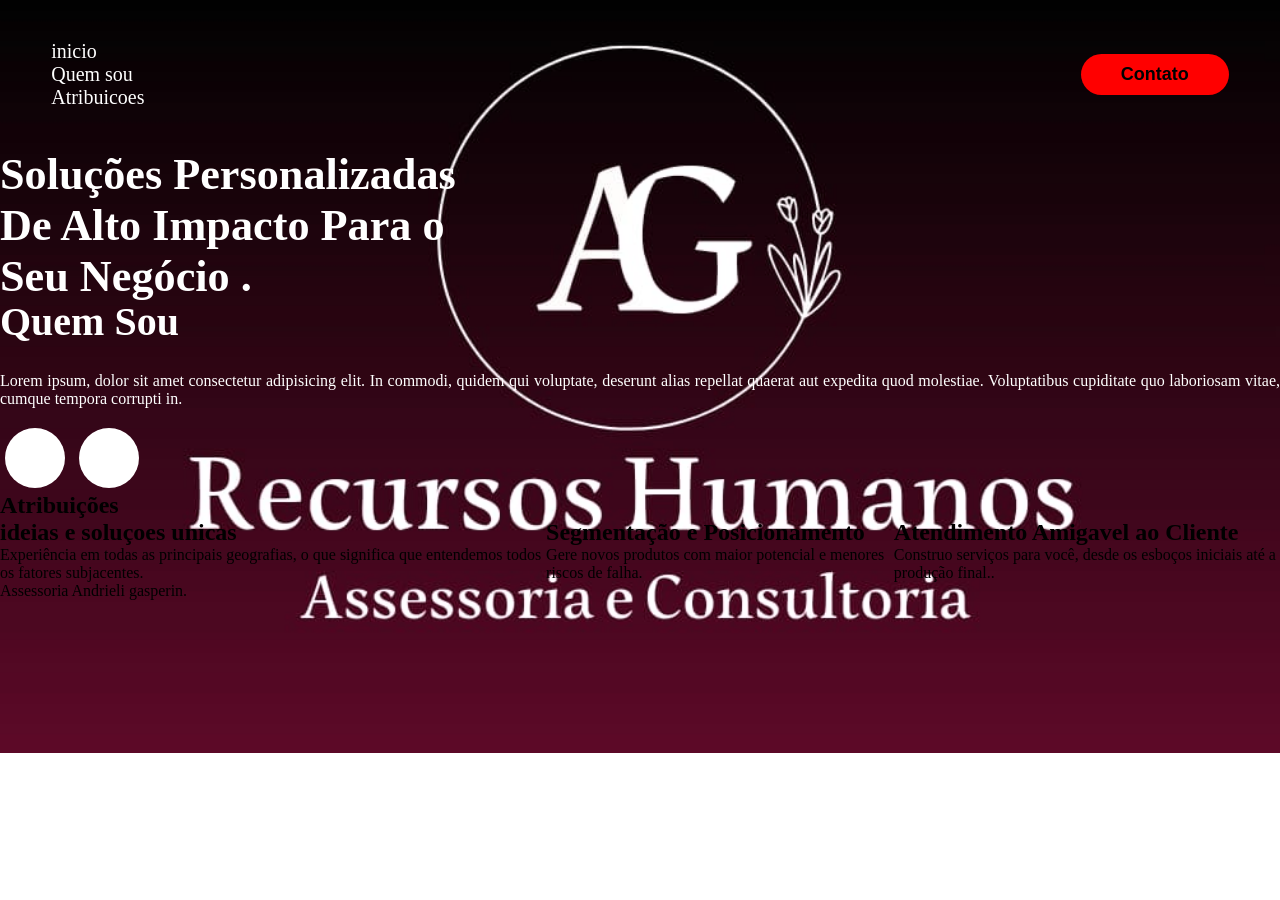
==== index.html @ f805cbea "troca de nome aquivo" ====
<!DOCTYPE html>
<html>
<head>
    <title>Andrieli Gasperin</title>
    <link rel="stylesheet" type="text/css" href="site.css">
</head>
<body>
    <header>
        <div class="interface">  
            <nav class="menu">
                <ul>
                    <li> <a href="#inicio">inicio</a></li>
                    <li> <a href="#quem sou">Quem sou</a></li>
                    <li> <a href="#atribuicoes">Atribuicoes</a></li>
                </ul>
            </nav>
            <div class="contato">
                <a href="https://wa.me/5554999668210">
                <button>Contato</button>
                </a>
            </div><!--contato-->
    </header>
    
    <main>
        <article id="inicio">
            <h1 class="txt-lateral">Soluções Personalizadas</h1>
            <h1 class="txt-lateral">De Alto Impacto Para o</h1>
            <h1 class="txt-lateral">Seu Negócio <span>.</span></h1>
        </article>
        <section class="sobre">
            <div id="quem sou">
               <h1> Quem Sou </h1>
               <p>Lorem ipsum, dolor sit amet consectetur adipisicing elit. In commodi, quidem qui voluptate, deserunt alias repellat quaerat aut expedita quod molestiae. Voluptatibus cupiditate quo laboriosam vitae, cumque tempora corrupti in.</p>
               <div class="btn-social">
                <a href=""><button><i class="bi bi-instagram"></i></button></a>
                <a href=""><button><i class="bi bi-linkedin"></i></button></a>
               </div>
            </div>
        </section>
        <section class="atribuicoes" id="atribuicoes">
            <div class="interface">
                <h2 class="titulo-atribuicoes">Atribuições</h2>
                <div class="flex">
                    <div class="atribuicoes">
                    <i class="bi bi-lightbulb-fill"></i>
                    <h2>ideias e soluçoes unicas</h2>
                    <p>Experiência em todas as principais geografias, o que significa que entendemos todos os fatores subjacentes.</p>
                    </div><!--atribuicao-->

                    <div class="atribuicoes">
                        <i class="bi bi-graph-up-arrow"></i>
                        <h2>Segmentação e Posicionamento</h2>
                        <p>Gere novos produtos com maior potencial e menores riscos de falha.</p>
                    </div>

                    <div class="atribuicoes">
                        <i class="bi bi-person-fill-check"></i>
                        <h2>Atendimento Amigavel ao Cliente</h2>
                        <p>Construo serviços para você, desde os esboços iniciais até a produção final..</p>
                    </div>
                </div><!--flex-->
            </div><!--interface-->
         </div>    
        </section>
    </main>
    
    <footer>
        <p> Assessoria Andrieli gasperin.</p>
    </footer>

       
</body>
</html>
---- site.css ----
*{
    margin: 0;
    padding: 0;
    box-sizing: border-box;
}

.flex{
    display: flex;
}

h2 .titulo-atribuicoes{
    color: white;
    font-size: 38px;
    text-align: center;
}

body{
    background-color: white;
    background-repeat: no-repeat;
    background-size: cover;
    background-image: url(foto/capa.jpeg);
    position: relative;    
}

/*cabecalho*/
header{
    padding: 40px 4%;
}

header > .interface{
    display: flex;
    align-items: center;
    justify-content: space-between;
} 

header a{
    color: white;
    text-decoration: none;
    display: inline-block;
    transition: 0.2s;
    font-size: 20px;
}

header nav ul{
    list-style-type: none;
}

header nav .menu ul li{
    display: inline-block;
    padding: 0 40px;
}

header .menu a:hover{
    color: rgba(255, 255, 255, 0.651);
    transform: scale(1.08);
}  

.contato button{
    padding: 10px 40px;
    font-size: 18px;
    font-weight: 700;
    background-color: red;
    border: 0;
    border-radius: 30px;
    cursor: pointer;
}

.contato button:hover{
    transform: scale(1.05);
    transition: 0.5s;
}

/*inicio*/
.txt-lateral{
    color: white;
    font-size: 1.17cm;
    font-weight: bold;
    line-height: normal;
}

/*sobre mim*/
section .sobre{
    padding: 80px 4%;
}

.sobre{
    color: white;
}

.sobre h1{
    font-size:40px ;
    line-height: 40px;
    margin-bottom: 30px;
}

.sobre p{
    margin: 20px 0;
    text-align: justify;
}

.btn-social button{
    width: 60px;
    height: 60px;
    border-radius: 50%;
    border: 0;
    background-color: rgb(255, 255, 255);
    font-size: 22px;
    cursor: pointer;
    margin: 0 5px;
    transition: 0.2s;
}
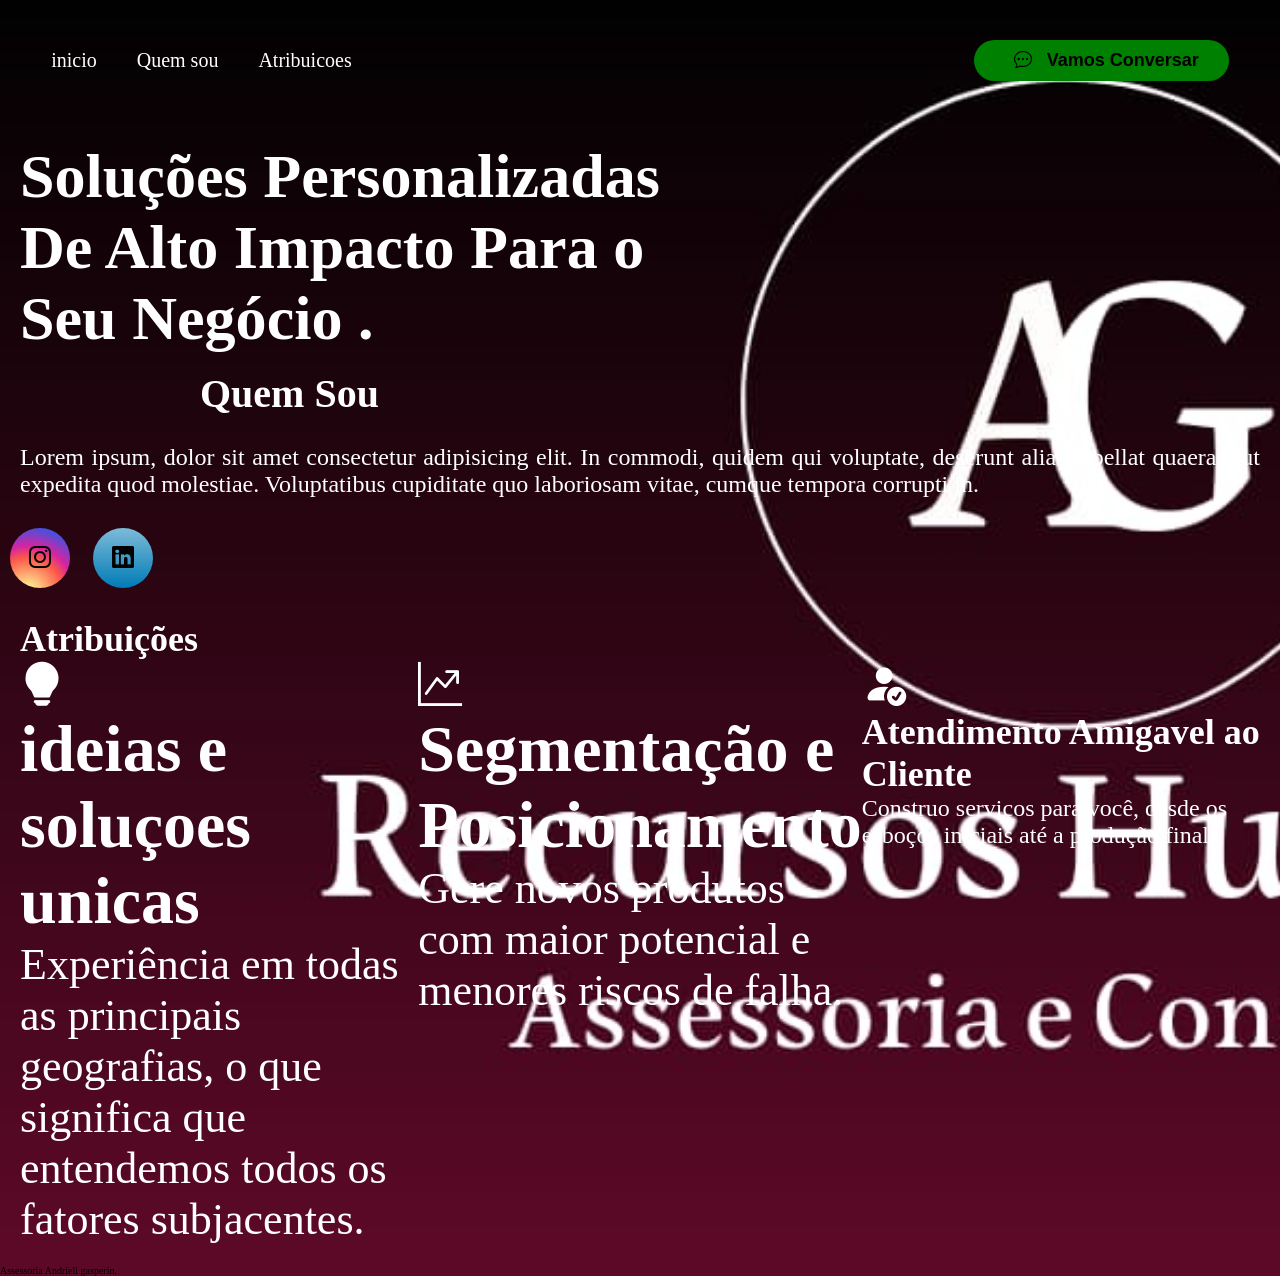
==== commit 254f07c6: "responsividade e outros ajustes" ====
--- a/index.html
+++ b/index.html
@@ -1,8 +1,10 @@
 <!DOCTYPE html>
 <html>
 <head>
+    <link rel="stylesheet" href="https://cdn.jsdelivr.net/npm/bootstrap-icons@1.11.2/font/bootstrap-icons.min.css">
+    
     <title>Andrieli Gasperin</title>
-    <link rel="stylesheet" type="text/css" href="site.css">
+    <link rel="stylesheet" type="text/css" href="style.css">
 </head>
 <body>
     <header>
@@ -16,24 +18,26 @@
             </nav>
             <div class="contato">
                 <a href="https://wa.me/5554999668210">
-                <button>Contato</button>
+                <button><i class="bi bi-chat-dots"></i> Vamos Conversar</button>
                 </a>
             </div><!--contato-->
     </header>
     
     <main>
         <article id="inicio">
-            <h1 class="txt-lateral">Soluções Personalizadas</h1>
-            <h1 class="txt-lateral">De Alto Impacto Para o</h1>
-            <h1 class="txt-lateral">Seu Negócio <span>.</span></h1>
+            <h1 class="txt-lateral1">Soluções Personalizadas</h1>
+            <h1 class="txt-lateral2">De Alto Impacto Para o</h1>
+            <h1 class="txt-lateral3">Seu Negócio <span>.</span></h1>
         </article>
         <section class="sobre">
             <div id="quem sou">
                <h1> Quem Sou </h1>
                <p>Lorem ipsum, dolor sit amet consectetur adipisicing elit. In commodi, quidem qui voluptate, deserunt alias repellat quaerat aut expedita quod molestiae. Voluptatibus cupiditate quo laboriosam vitae, cumque tempora corrupti in.</p>
                <div class="btn-social">
-                <a href=""><button><i class="bi bi-instagram"></i></button></a>
-                <a href=""><button><i class="bi bi-linkedin"></i></button></a>
+                    <div><a href=""><button class="midia1"><i class="bi bi-instagram"></i></button></a>
+                    </div>
+                    <div><a href=""><button class="midia2"><i class="bi bi-linkedin"></i></button></a> 
+                    </div>
                </div>
             </div>
         </section>
@@ -41,19 +45,19 @@
             <div class="interface">
                 <h2 class="titulo-atribuicoes">Atribuições</h2>
                 <div class="flex">
-                    <div class="atribuicoes">
+                    <div class="social1 ">
                     <i class="bi bi-lightbulb-fill"></i>
                     <h2>ideias e soluçoes unicas</h2>
                     <p>Experiência em todas as principais geografias, o que significa que entendemos todos os fatores subjacentes.</p>
                     </div><!--atribuicao-->
 
-                    <div class="atribuicoes">
+                    <div class="social2">
                         <i class="bi bi-graph-up-arrow"></i>
                         <h2>Segmentação e Posicionamento</h2>
                         <p>Gere novos produtos com maior potencial e menores riscos de falha.</p>
                     </div>
 
-                    <div class="atribuicoes">
+                    <div class="social3">
                         <i class="bi bi-person-fill-check"></i>
                         <h2>Atendimento Amigavel ao Cliente</h2>
                         <p>Construo serviços para você, desde os esboços iniciais até a produção final..</p>
--- a/style.css
+++ b/style.css
@@ -0,0 +1,243 @@
+*{
+    margin: 0;
+    padding: 0;
+    box-sizing: border-box;
+}
+:root {
+    font-size: 62.5%;
+}
+
+.flex{
+    display: flex;
+}
+
+h2 .titulo-atribuicoes{
+    color: white;
+    font-size: 3.8rem;
+    text-align: center;
+}
+
+body{
+    background-repeat: no-repeat;
+    background-size: cover;
+    position: relative;    
+    background-image: url(foto/capa.jpeg);
+
+}
+
+/*cabecalho*/
+header{
+    padding: 4rem 4%;
+}
+
+header > .interface{
+    display: flex;
+    align-items: center;
+    justify-content: space-between;
+} 
+
+header a{
+    color: white;
+    text-decoration: none;
+    display: inline-block;
+    transition: 0.2s;
+    font-size: 2rem;
+}
+
+header nav ul{
+    list-style-type: none;
+    display: flex;
+    gap: 4rem ;
+}
+
+header nav .menu ul li{
+    display: inline-block;
+    padding: 0 4rem;
+}
+
+header .menu a:hover{
+    color: rgba(207, 78, 78, 0.651);
+    transform: scale(1.08);
+}  
+
+.contato button{
+    padding: 1rem 3rem;
+    font-size: 1.8rem;
+    font-weight: 700;
+    background-color: green ;
+    border: 0;
+    border-radius: 3rem;
+    cursor: pointer;
+
+}
+
+.contato button:hover{
+    transform: scale(1.05);
+    transition: 0.5s;
+}
+
+button i {
+    padding: 1rem;
+}
+
+/*inicio*/
+#inicio{
+    color: white;
+    font-size: 4.14rem;
+    font-weight: bold;
+    line-height: normal;
+    margin: 2rem;
+}
+
+.txt-lateral1 {
+    animation-duration: 3s;
+    animation-name: esquerda;
+}
+
+@keyframes esquerda {
+    from {
+        margin-left: 100%;
+        width: 300%;
+    } to {
+        margin-left: 0%;
+        width: 100%;
+    }
+}
+
+.txt-lateral2 {
+    animation-duration: 5s;
+    animation-name: esquerda;
+}
+
+@keyframes esquerda {
+    from {
+        margin-left: 100%;
+        width: 300%;
+    } to {
+        margin-left: 0%;
+        width: 100%;
+    }
+}
+    
+.txt-lateral3 {
+    animation-duration: 6s;
+    animation-name: esquerda;
+}
+
+@keyframes esquerda {
+    from {
+        margin-left: 100%;
+        width: 300%;
+    } to {
+        margin-left: 0%;
+        width: 100%;
+    }
+}
+
+/*sobre mim*/
+section .sobre{
+    padding: 8rem 4%;
+}
+
+.sobre{
+    color: white;   
+    display: inline; 
+}
+
+.sobre h1{
+    font-size: 4rem ;
+    line-height: 4rem;
+    margin-bottom: 3rem;
+    margin-left: 20rem;
+}
+
+.sobre p{
+    margin: 2rem 0;
+    text-align: justify;
+    font-size: 2.4rem;
+    margin: 2rem;
+}
+
+.btn-social button{
+    width: 6rem;
+    height: 6rem;
+    border-radius: 50%;
+    border: 0;
+    font-size: 2.2rem;
+    cursor: pointer;
+    margin: 1rem;
+    transition: 0.2s;
+
+}   
+
+.btn-social button:hover {
+    font-size:2.8rem ;
+    transition: 1s;
+    transform: scale(1);
+    transition-timing-function:cubic-bezier(0.645, 0.045, 0.355, 1)(0.175, 0.885, 0.32, 1.275);
+}
+
+.btn-social div {
+    display: flex;
+    display: inline;
+}
+.midia1 {
+    background: #d6249f;
+  background: radial-gradient(circle at 30% 107%, #fdf497 0%, #fdf497 5%, #fd5949 45%,#d6249f 60%,#285AEB 90%);
+}
+.midia2 {
+    background: linear-gradient(#7dbbd8, #007bb6);
+}
+
+
+.atribuicoes {
+    color: white;
+    font-size: 2.4rem;
+    margin: 2rem;
+    display: flex;
+}
+
+.interface h2 p {
+    display:flex;
+    display: inline;
+}
+
+
+.social1, .social2, .social3 i{
+    font-size: 4.4rem;
+}
+
+.atribuicoes .flex {
+    display: grid;
+    grid-template-columns: repeat(3, 1fr);
+}
+
+/*celular*/
+@media (max-width: 1020px) {
+    .flex{
+        flex-direction: column;
+        align-items: center;
+    }
+
+    .interface{
+        flex-direction: column;
+    }
+
+    /*main*/
+    .inicio{
+        gap: 4rem;
+    }
+
+    .sobre{
+        gap: 4rem;
+    }
+
+    .atribuicoes {
+        gap: 4rem;
+    }
+
+    
+}
+
+
+
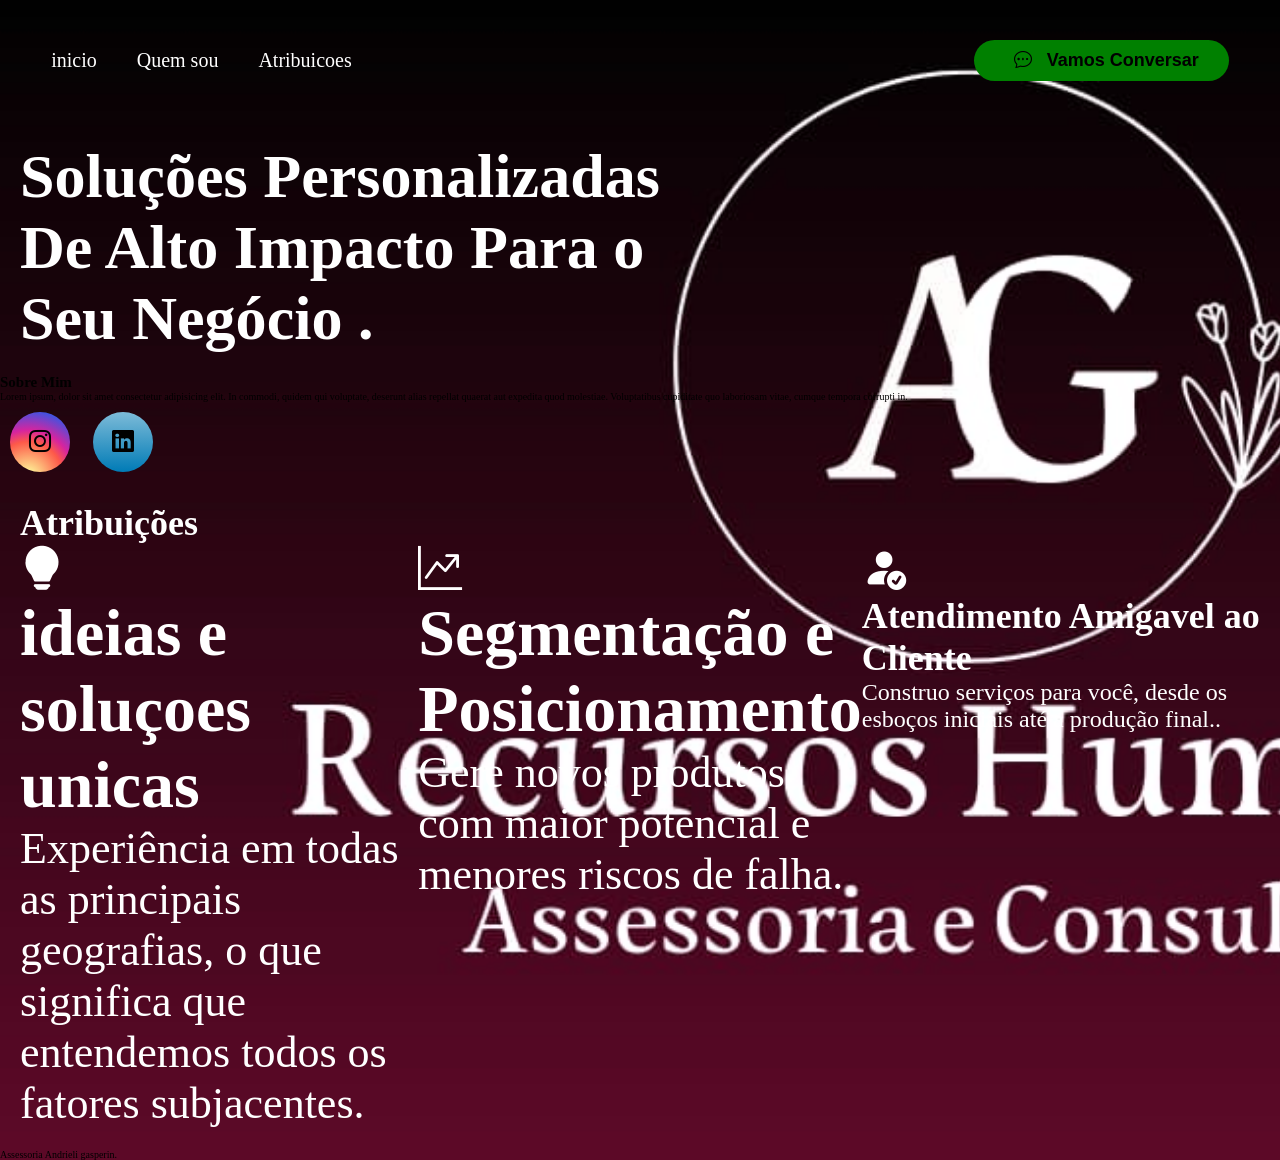
==== commit 4745bf60: "Atualizar o index.html" ====
--- a/index.html
+++ b/index.html
@@ -29,9 +29,10 @@
             <h1 class="txt-lateral2">De Alto Impacto Para o</h1>
             <h1 class="txt-lateral3">Seu Negócio <span>.</span></h1>
         </article>
-        <section class="sobre">
-            <div id="quem sou">
-               <h1> Quem Sou </h1>
+        
+        <section class="sobre-mim">
+            <div id="sobre-mim">
+               <h1> Sobre Mim </h1>
                <p>Lorem ipsum, dolor sit amet consectetur adipisicing elit. In commodi, quidem qui voluptate, deserunt alias repellat quaerat aut expedita quod molestiae. Voluptatibus cupiditate quo laboriosam vitae, cumque tempora corrupti in.</p>
                <div class="btn-social">
                     <div><a href=""><button class="midia1"><i class="bi bi-instagram"></i></button></a>
--- a/style.css
+++ b/style.css
@@ -42,6 +42,12 @@
     display: inline-block;
     transition: 0.2s;
     font-size: 2rem;
+}
+
+.menu{
+    display:inline-block;
+    display:flex;
+    justify-content: space-between;
 }
 
 header nav ul{
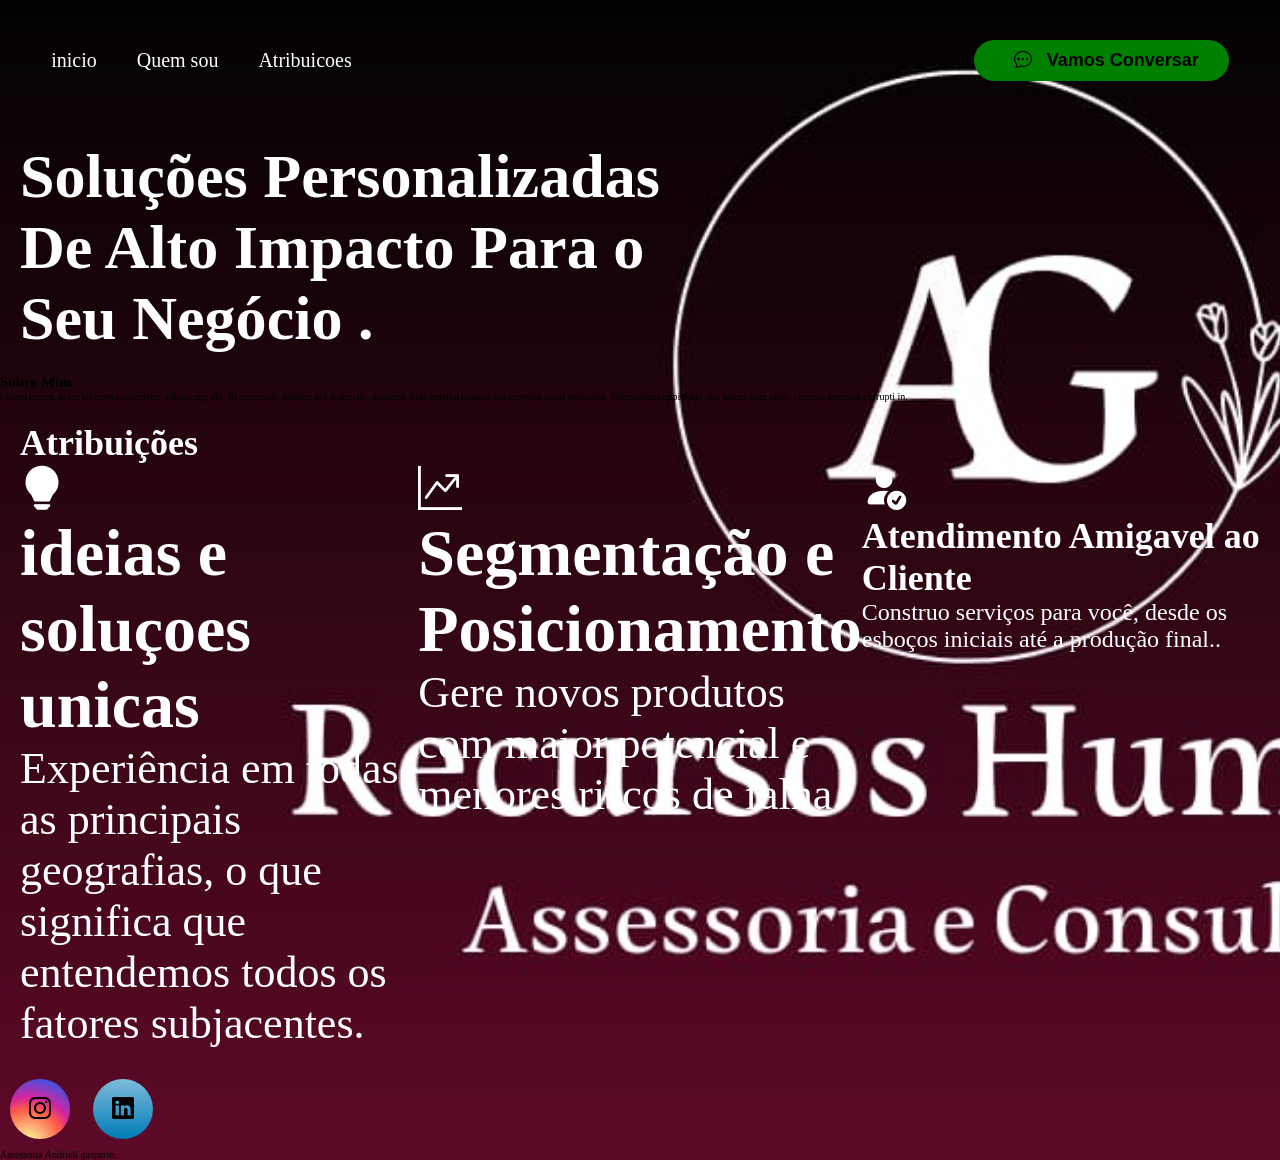
==== commit ba49ae11: "atualizando" ====
--- a/index.html
+++ b/index.html
@@ -1,79 +1,81 @@
-<!DOCTYPE html>
-<html>
-<head>
-    <link rel="stylesheet" href="https://cdn.jsdelivr.net/npm/bootstrap-icons@1.11.2/font/bootstrap-icons.min.css">
-    
-    <title>Andrieli Gasperin</title>
-    <link rel="stylesheet" type="text/css" href="style.css">
-</head>
-<body>
-    <header>
-        <div class="interface">  
-            <nav class="menu">
-                <ul>
-                    <li> <a href="#inicio">inicio</a></li>
-                    <li> <a href="#quem sou">Quem sou</a></li>
-                    <li> <a href="#atribuicoes">Atribuicoes</a></li>
-                </ul>
-            </nav>
-            <div class="contato">
-                <a href="https://wa.me/5554999668210">
-                <button><i class="bi bi-chat-dots"></i> Vamos Conversar</button>
-                </a>
-            </div><!--contato-->
-    </header>
-    
-    <main>
-        <article id="inicio">
-            <h1 class="txt-lateral1">Soluções Personalizadas</h1>
-            <h1 class="txt-lateral2">De Alto Impacto Para o</h1>
-            <h1 class="txt-lateral3">Seu Negócio <span>.</span></h1>
-        </article>
-        
-        <section class="sobre-mim">
-            <div id="sobre-mim">
-               <h1> Sobre Mim </h1>
-               <p>Lorem ipsum, dolor sit amet consectetur adipisicing elit. In commodi, quidem qui voluptate, deserunt alias repellat quaerat aut expedita quod molestiae. Voluptatibus cupiditate quo laboriosam vitae, cumque tempora corrupti in.</p>
-               <div class="btn-social">
-                    <div><a href=""><button class="midia1"><i class="bi bi-instagram"></i></button></a>
-                    </div>
-                    <div><a href=""><button class="midia2"><i class="bi bi-linkedin"></i></button></a> 
-                    </div>
-               </div>
-            </div>
-        </section>
-        <section class="atribuicoes" id="atribuicoes">
-            <div class="interface">
-                <h2 class="titulo-atribuicoes">Atribuições</h2>
-                <div class="flex">
-                    <div class="social1 ">
-                    <i class="bi bi-lightbulb-fill"></i>
-                    <h2>ideias e soluçoes unicas</h2>
-                    <p>Experiência em todas as principais geografias, o que significa que entendemos todos os fatores subjacentes.</p>
-                    </div><!--atribuicao-->
-
-                    <div class="social2">
-                        <i class="bi bi-graph-up-arrow"></i>
-                        <h2>Segmentação e Posicionamento</h2>
-                        <p>Gere novos produtos com maior potencial e menores riscos de falha.</p>
-                    </div>
-
-                    <div class="social3">
-                        <i class="bi bi-person-fill-check"></i>
-                        <h2>Atendimento Amigavel ao Cliente</h2>
-                        <p>Construo serviços para você, desde os esboços iniciais até a produção final..</p>
-                    </div>
-                </div><!--flex-->
-            </div><!--interface-->
-         </div>    
-        </section>
-    </main>
-    
-    <footer>
-        <p> Assessoria Andrieli gasperin.</p>
-    </footer>
-
-       
-</body>
-</html>
-
+<!DOCTYPE html>
+<html>
+<head>
+    <link rel="stylesheet" href="https://cdn.jsdelivr.net/npm/bootstrap-icons@1.11.2/font/bootstrap-icons.min.css">
+    
+    <title>Andrieli Gasperin</title>
+    <link rel="stylesheet" type="text/css" href="style.css">
+</head>
+<body>
+    <header>
+        <div class="interface">  
+            <nav class="menu">
+                <ul>
+                    <li> <a href="#inicio">inicio</a></li>
+                    <li> <a href="#quem sou">Quem sou</a></li>
+                    <li> <a href="#atribuicoes">Atribuicoes</a></li>
+                </ul>
+            </nav>
+            <div class="contato">
+                <a href="https://wa.me/5554999668210">
+                <button><i class="bi bi-chat-dots"></i> Vamos Conversar</button>
+                </a>
+            </div><!--contato-->
+    </header>
+    
+    <main>
+        <article id="inicio">
+            <h1 class="txt-lateral1">Soluções Personalizadas</h1>
+            <h1 class="txt-lateral2">De Alto Impacto Para o</h1>
+            <h1 class="txt-lateral3">Seu Negócio <span>.</span></h1>
+        </article>
+        
+        <section class="sobre-mim">
+            <div id="sobre-mim">
+               <h1> Sobre Mim </h1>
+               <p>Lorem ipsum, dolor sit amet consectetur adipisicing elit. In commodi, quidem qui voluptate, deserunt alias repellat quaerat aut expedita quod molestiae. Voluptatibus cupiditate quo laboriosam vitae, cumque tempora corrupti in.</p>
+            </div>
+        </section>
+
+        <section class="atribuicoes" id="atribuicoes">
+            <div class="interface">
+                <h2 class="titulo-atribuicoes">Atribuições</h2>
+                <div class="flex">
+                    <div class="social1 ">
+                    <i class="bi bi-lightbulb-fill"></i>
+                    <h2>ideias e soluçoes unicas</h2>
+                    <p>Experiência em todas as principais geografias, o que significa que entendemos todos os fatores subjacentes.</p>
+                    </div><!--atribuicao-->
+
+                    <div class="social2">
+                        <i class="bi bi-graph-up-arrow"></i>
+                        <h2>Segmentação e Posicionamento</h2>
+                        <p>Gere novos produtos com maior potencial e menores riscos de falha.</p>
+                    </div>
+
+                    <div class="social3">
+                        <i class="bi bi-person-fill-check"></i>
+                        <h2>Atendimento Amigavel ao Cliente</h2>
+                        <p>Construo serviços para você, desde os esboços iniciais até a produção final..</p>
+                    </div>
+                </div><!--flex-->
+            </div><!--interface-->
+         </div>    
+        </section>
+    </main>
+    
+    <footer>
+        <div class="btn-social">
+            <div><a href=""><button class="midia1"><i class="bi bi-instagram"></i></button></a>
+            </div>
+            <div><a href=""><button class="midia2"><i class="bi bi-linkedin"></i></button></a> 
+            </div>
+       </div>
+        <p> Assessoria Andrieli gasperin.</p>
+    </footer>
+
+       
+</body>
+</html>
+
+                                                                                                                                                                                                                                                                                                                           
--- a/style.css
+++ b/style.css
@@ -219,7 +219,7 @@
 }
 
 /*celular*/
-@media (max-width: 1020px) {
+@media  (max-width: 1020px) {
     .flex{
         flex-direction: column;
         align-items: center;
@@ -229,17 +229,40 @@
         flex-direction: column;
     }
 
+    .interface a{
+        font-size: 4.4rem;
+    }
+
     /*main*/
-    .inicio{
+    #inicio{
         gap: 4rem;
-    }
-
-    .sobre{
+        font-size: 7rem;
+        margin-bottom: 8rem;
+    }
+
+    /*sobre mim*/
+    #sobre-mim h1{
         gap: 4rem;
-    }
-
-    .atribuicoes {
+        font-size: 5rem;
+        color: white;
+        text-align: center;
+        margin-bottom: 5rem;
+    }
+
+    #sobre-mim p {
+        font-size: 8rem;
+        color: white;
+        margin-bottom: 8rem;
+        text-align: center;
+    }
+
+    .atribuicoes .flex {
         gap: 4rem;
+        display: grid;
+    }
+
+    .atribuicoes .flex{
+        grid-template-columns:repeat(3, 1fr);
     }
 
     
